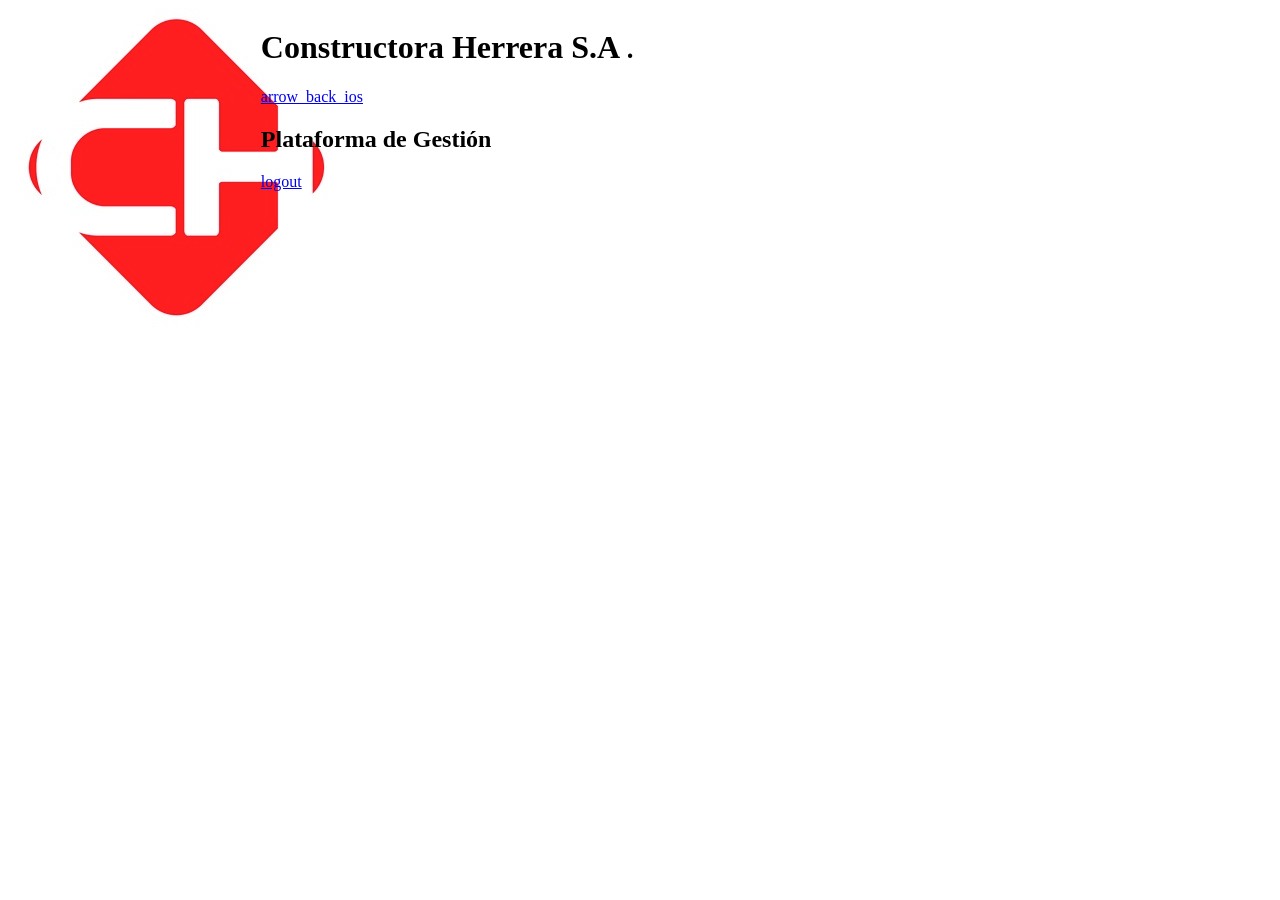
==== Plantillas/Encabezado.html @ 75b5dd79 "FCM2025" ====
<!DOCTYPE html>
<html lang="en">
	<head>
	</head>
	<body>

		<header>
			<div class="titulo2" style="width: 100%; height:100%;">

				<div style="width: 20%; height:100%; float: left;">
					<img id="logo_2" align="left" src="../../Imagenes/herreralogo3.jpg" />
				</div>

				<div  style="width: 80%; height:100%; float: right;">
					<h1 id="TituloPrincipal2" >Constructora Herrera S.A<small> .</small></h1>
				</div>

			</div>


			<nav class="barra_informacion" id="barra_sec">

				<div class="link_menu">
					<a  href="../../index.html"><span class="material-icons">arrow_back_ios</span></a>
				</div>

				<div class="text_info">
					<h2 id="h2">Plataforma de Gestión</h2>
				</div>


				<div class="link_logout" >
					<a href="https://c0hcr676.caspio.com/folderlogout"><span class="material-icons">logout</span></a>
				</div>
			</nav>

		</header>
	</body>
</html>
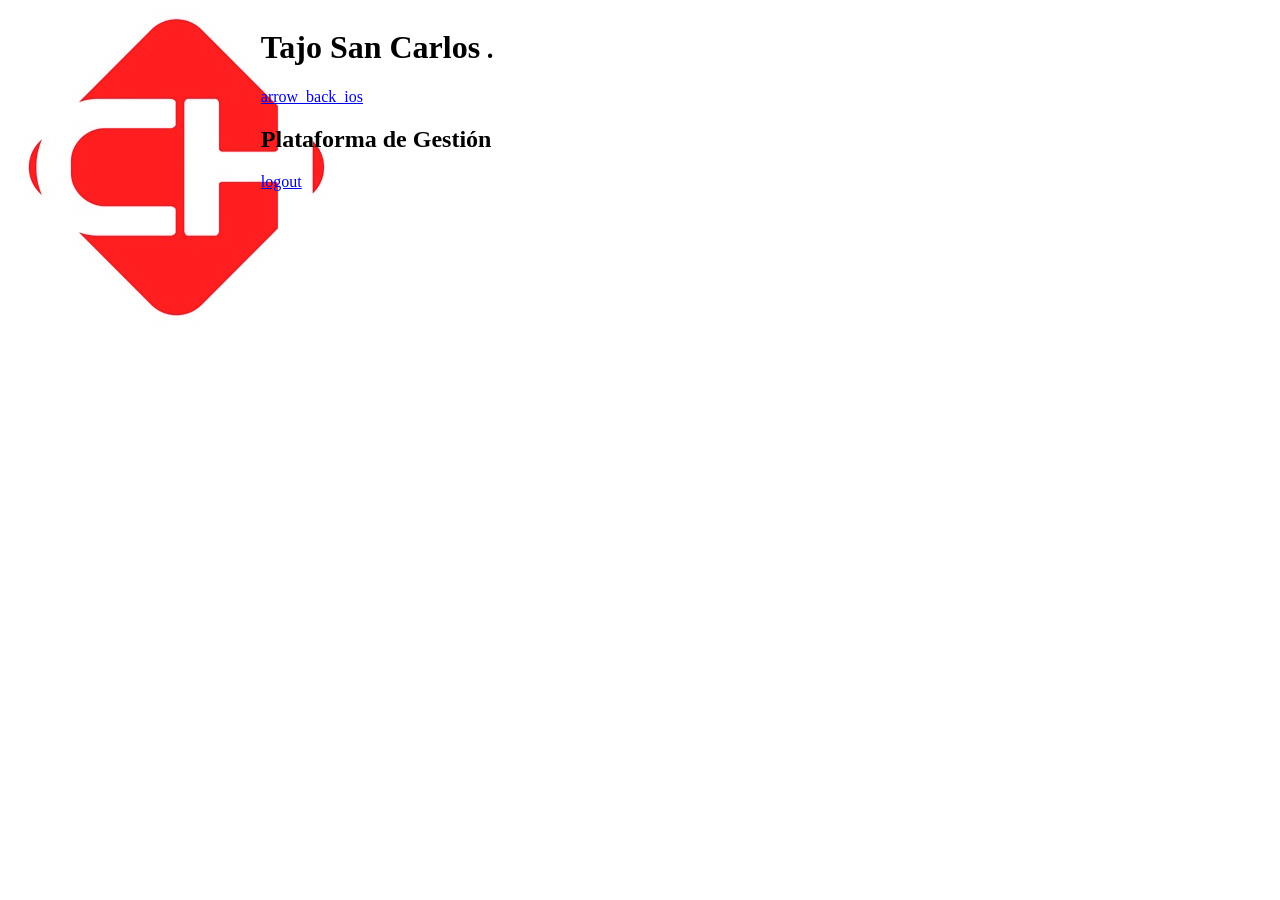
==== commit 77a975d3: "FCM2240" ====
--- a/Plantillas/Encabezado.html
+++ b/Plantillas/Encabezado.html
@@ -12,7 +12,7 @@
 				</div>
 
 				<div  style="width: 80%; height:100%; float: right;">
-					<h1 id="TituloPrincipal2" >Constructora Herrera S.A<small> .</small></h1>
+					<h1 id="TituloPrincipal2" >Tajo San Carlos<small> .</small></h1>
 				</div>
 
 			</div>
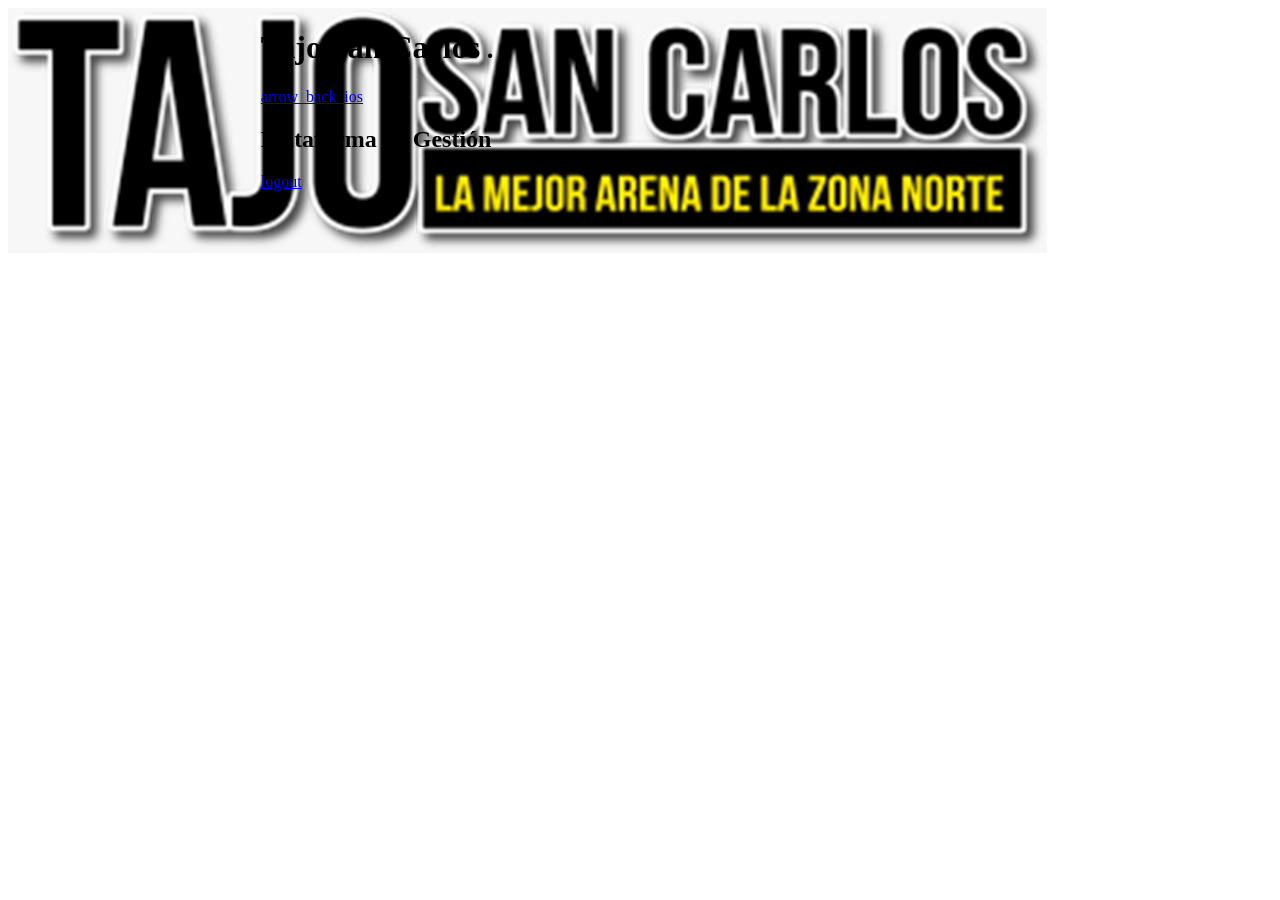
==== commit 1d07d11e: "FCM0943" ====
--- a/Plantillas/Encabezado.html
+++ b/Plantillas/Encabezado.html
@@ -8,7 +8,7 @@
 			<div class="titulo2" style="width: 100%; height:100%;">
 
 				<div style="width: 20%; height:100%; float: left;">
-					<img id="logo_2" align="left" src="../../Imagenes/herreralogo3.jpg" />
+					<img id="logo_2" align="left" src="../../Imagenes/LogoTajoSanCarlos.jpeg" />
 				</div>
 
 				<div  style="width: 80%; height:100%; float: right;">
@@ -30,7 +30,7 @@
 
 
 				<div class="link_logout" >
-					<a href="https://c0hcr676.caspio.com/folderlogout"><span class="material-icons">logout</span></a>
+					<a href="https://c3acw166.caspio.com/folderlogout"><span class="material-icons">logout</span></a>
 				</div>
 			</nav>
 
